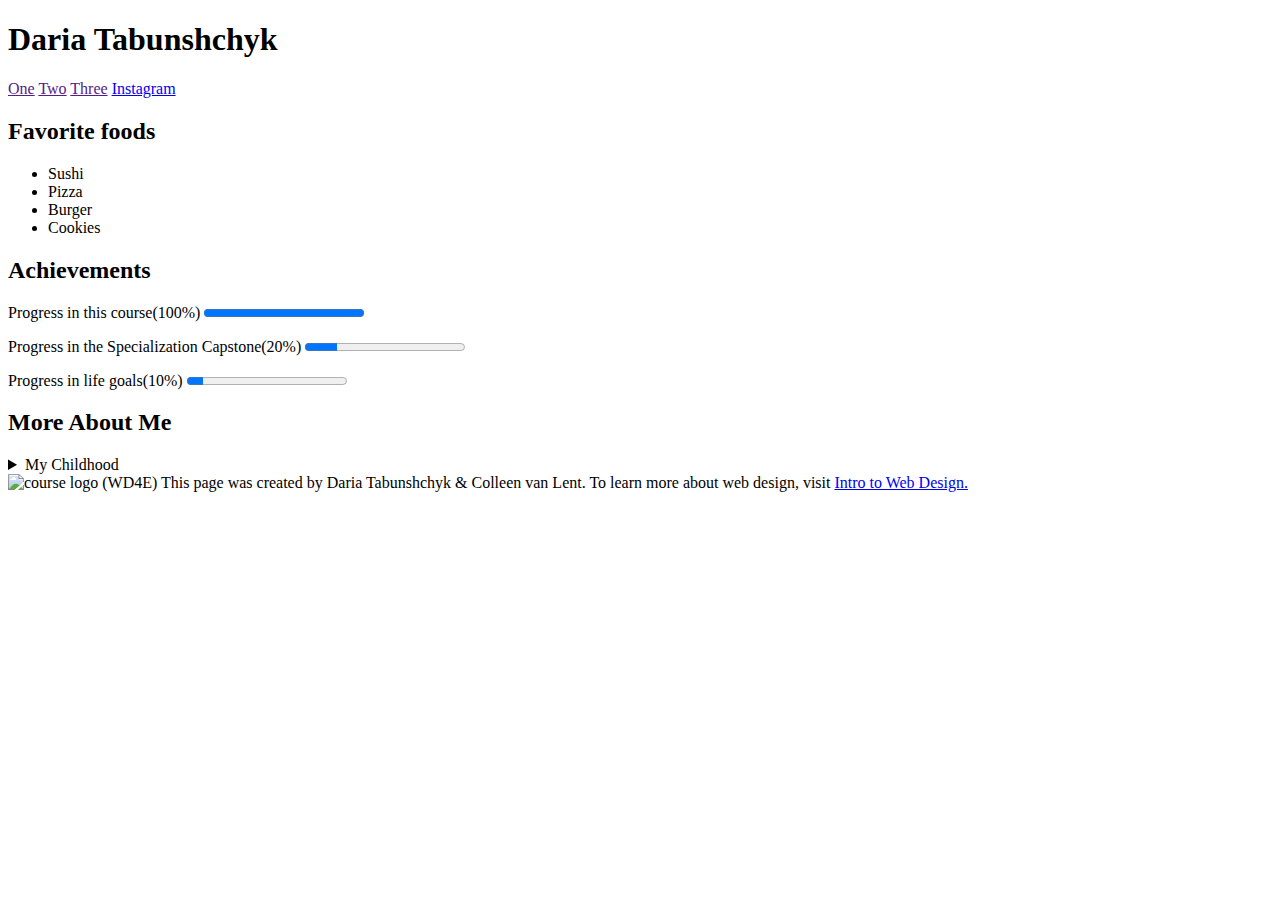
==== final project.html @ a974a071 "Add files via upload" ====
<!DOCTYPE html>
<html lang="en">
<head>
	<meta charset="utf-8">
	<title>
		You're cute!
	</title>
</head>
<body>
	<header>
		<h1>Daria Tabunshchyk</h1>
		<nav>
			<a href="">One</a>
			<a href="">Two</a>
			<a href="">Three</a>
			<a href="https://www.instagram.com/dash.tabs/?hl=ru">Instagram</a>
		</nav>
	</header>
	<section>
		<h2>
			Favorite foods
		</h2>
			<ul>
				<li>Sushi</li>
				<li>Pizza</li>
				<li>Burger</li>
				<li>Cookies</li>
			</ul>
	</section>
	<section>
		<h2>
			Achievements
		</h2>
		<p>
				Progress in this course(100%)
			<progress value="100" max="100"></progress>
			</p>
			<p>
				Progress in the Specialization Capstone(20%)
				<progress value="20" max="100"></progress>
			</p>
			<p>
				Progress in life goals(10%)
				<progress value="10" max="100"></progress>
			</p>
	</section>
	<section>
	<h2>
		More About Me
	</h2>
				
	<details>
		<summary>My Childhood</summary>
		I grew up in Zaporizhzhia, Ukraine. This city's obviously been sleeping for the last 20 years, but has some cool coffee spots though.
	</details>
	</section>
	<footer>
		<img src="http://www.intro-webdesign.com/images/newlogo.png" alt="course logo (WD4E)">
		This page was created by Daria Tabunshchyk & Colleen van Lent. To learn more about web design, visit
		<a href="https://www.coursera.org/learn/html/home/welcome">Intro to Web Design.</a>
	</footer>
</body>
</html>
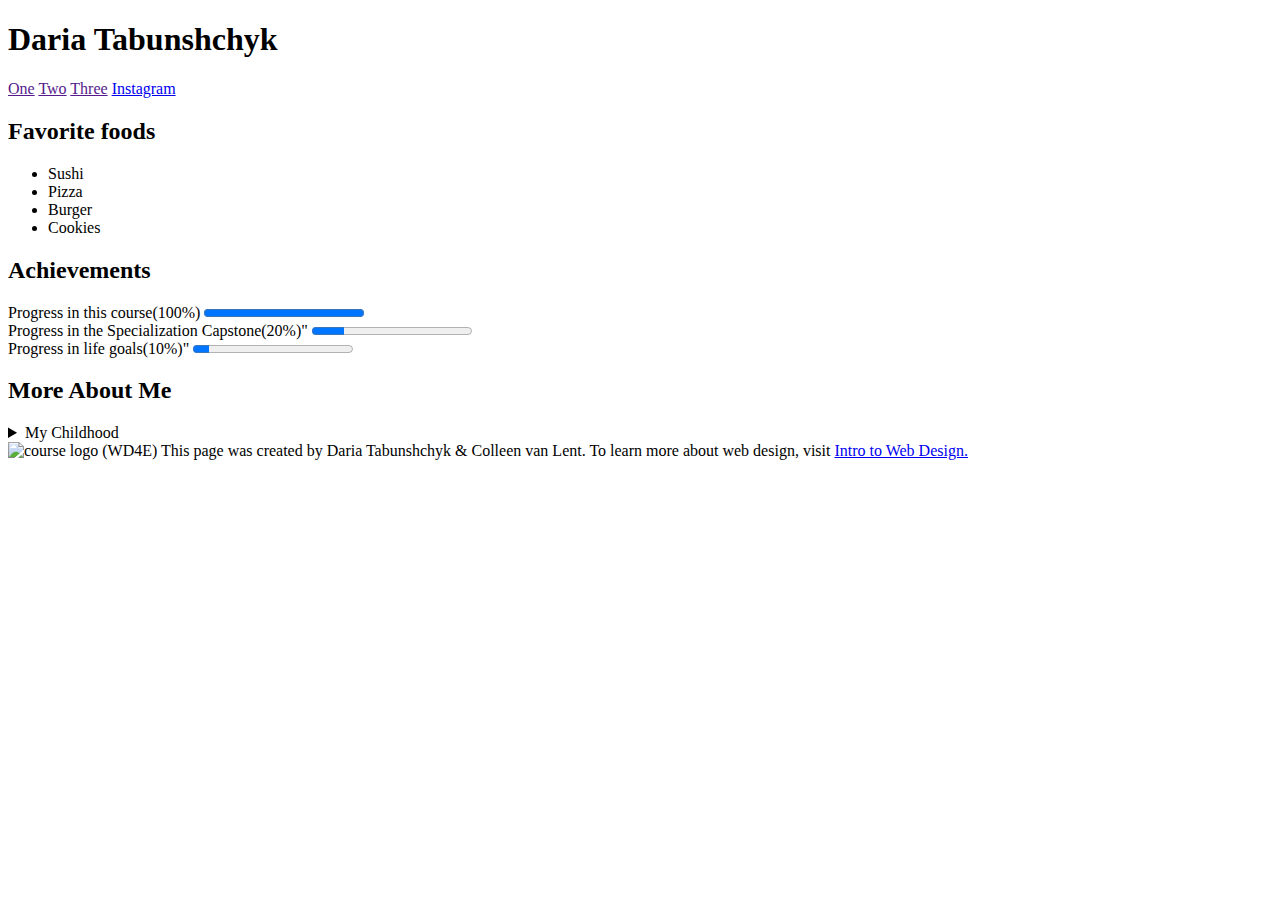
==== commit f50bfe7a: "Update final project.html" ====
--- a/final project.html
+++ b/final project.html
@@ -31,19 +31,16 @@
 		<h2>
 			Achievements
 		</h2>
-		<p>
-				Progress in this course(100%)
-			<progress value="100" max="100"></progress>
-			</p>
-			<p>
-				Progress in the Specialization Capstone(20%)
-				<progress value="20" max="100"></progress>
-			</p>
-			<p>
-				Progress in life goals(10%)
-				<progress value="10" max="100"></progress>
-			</p>
-	</section>
+		<label for="course_progress">Progress in this course(100%)</label>
+			<progress id="course_progress" value="100" max="100"></progress>
+		<br>
+			<label for="Specialization_progress">Progress in the Specialization Capstone(20%)"</label>
+				<progress id="Specialization_progress" value="20" max="100"></progress>
+		<br>
+			<label for="life_goals_progress">Progress in life goals(10%)"</label>
+				<progress id="life_goals_progress" value="10" max="100"></progress>
+		<br>
+		</section>
 	<section>
 	<h2>
 		More About Me
@@ -51,13 +48,15 @@
 				
 	<details>
 		<summary>My Childhood</summary>
-		I grew up in Zaporizhzhia, Ukraine. This city's obviously been sleeping for the last 20 years, but has some cool coffee spots though.
+		<p>I grew up in Zaporizhzhia, Ukraine. This city's obviously been sleeping for the last 20 years, but has some cool coffee spots though.</p>
 	</details>
 	</section>
 	<footer>
+		<span>
 		<img src="http://www.intro-webdesign.com/images/newlogo.png" alt="course logo (WD4E)">
 		This page was created by Daria Tabunshchyk & Colleen van Lent. To learn more about web design, visit
 		<a href="https://www.coursera.org/learn/html/home/welcome">Intro to Web Design.</a>
+	</span>
 	</footer>
 </body>
-</html>+</html>
